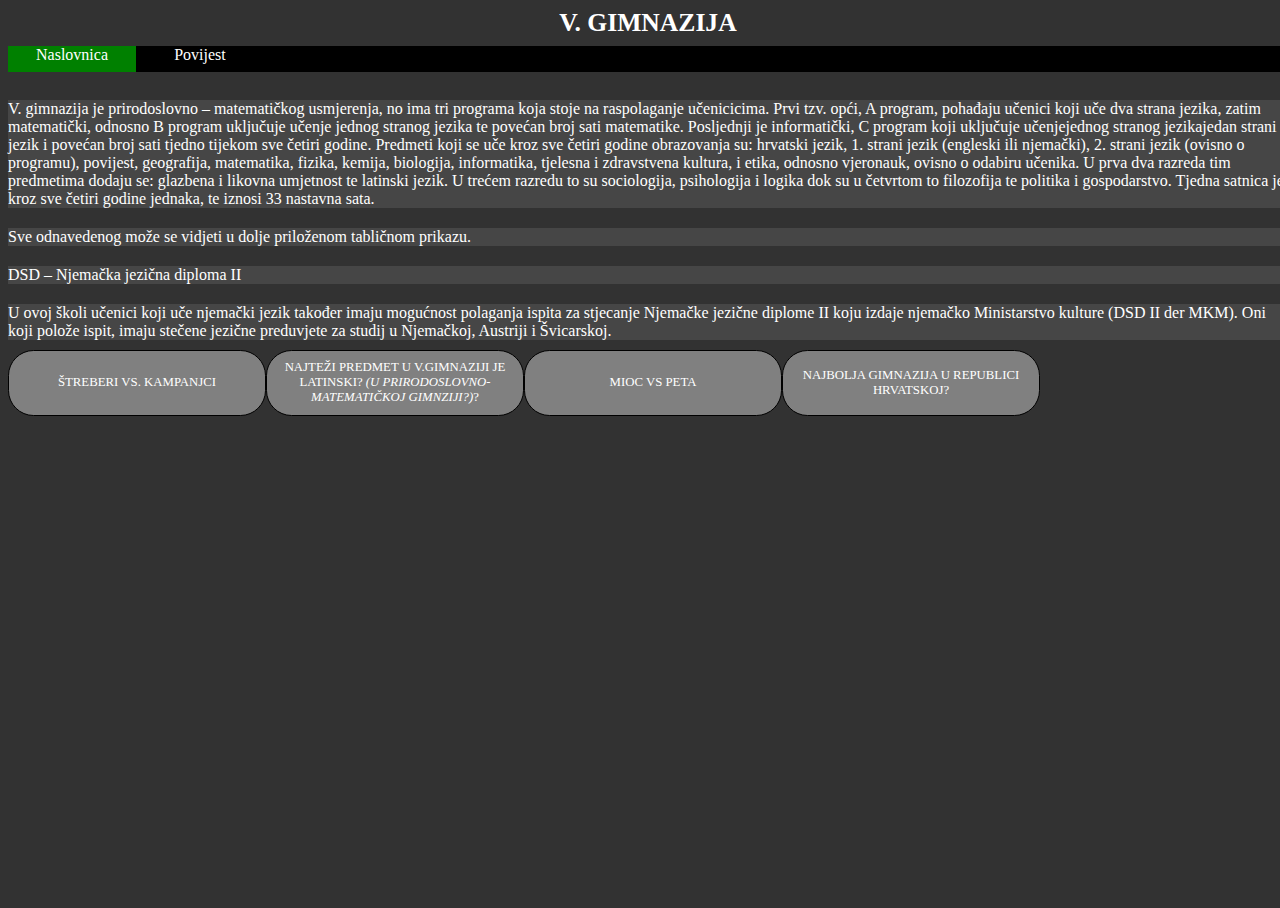
==== index.html @ 3739b646 "Add files via upload" ====
<!DOCTYPE html>
<html lang="en">
<head>
    <meta charset="UTF-8">
    <meta http-equiv="X-UA-Compatible" content="IE=edge">
    <meta name="viewport" content="width=device-width, initial-scale=1.0">
    <title>Website</title>
    <link rel="stylesheet" href="style.css">
</head>
<body>
    <div id="naslov">
        V. GIMNAZIJA
    </div>
    <div id="navlist">
        <a href="./index.html" class="navbutton selected"><span>Naslovnica</span></a>
        <a href="./Stranice/history.html" class="navbutton"><span>Povijest</span></a>
    </div>
    <br>
    <div class="Text">
        V. gimnazija je prirodoslovno – matematičkog usmjerenja, no ima tri programa koja stoje na raspolaganje učenicicima.
        Prvi tzv. opći, A program, pohađaju učenici koji uče dva strana jezika, zatim matematički, odnosno B program uključuje učenje jednog stranog jezika te povećan broj sati matematike.
        Posljednji je informatički, C program koji uključuje učenjejednog stranog jezikajedan strani jezik i povećan broj sati tjedno tijekom sve četiri godine.
        Predmeti koji se uče kroz sve četiri godine obrazovanja su: hrvatski jezik, 1. strani jezik (engleski ili njemački), 2. strani jezik (ovisno o programu), povijest, geografija, matematika, fizika, kemija, biologija, informatika, tjelesna i zdravstvena kultura, i etika, odnosno vjeronauk, ovisno o odabiru učenika.
        U prva dva razreda tim predmetima dodaju se: glazbena i likovna umjetnost te latinski jezik. U trećem razredu to su sociologija, psihologija i logika dok su u četvrtom to filozofija te politika i gospodarstvo. Tjedna satnica je kroz sve četiri godine jednaka, te iznosi 33 nastavna sata.
    </div>
    <div class="Text">
        Sve odnavedenog može se vidjeti u dolje priloženom tabličnom prikazu.
   </div>
    <div class="Text">
        DSD – Njemačka jezična diploma II
    </div>
    <div class="Text">
        U ovoj školi učenici koji uče njemački jezik također imaju mogućnost polaganja ispita za stjecanje Njemačke jezične diplome II koju izdaje njemačko Ministarstvo kulture (DSD II der MKM). Oni koji polože ispit, imaju stečene jezične preduvjete za studij u Njemačkoj, Austriji i Švicarskoj.
    </div>
    <br>
    <br>
    <div id="main">
        <a href="./Stranice/news1.html" class="news"><span>ŠTREBERI VS. KAMPANJCI</span></a>
        <a href="./Stranice/news2.html" class="news"><span>NAJTEŽI PREDMET U V.GIMNAZIJI JE LATINSKI? <i>(U PRIRODOSLOVNO-MATEMATIČKOJ GIMNZIJI?)</i>?</span></a>
        <a href="./Stranice/news3.html" class="news"><span>MIOC VS PETA</span></a>
        <a href="./Stranice/news4.html" class="news"><span>NAJBOLJA GIMNAZIJA U REPUBLICI HRVATSKOJ?</span></a>
    </div>
</body>
</html>
---- style.css ----
body, html {
    height: 100%;
    width: 100%;
    background-color: rgb(50,50,50);
    font-family: 'Segoe UI';
}
.navbutton {
    text-decoration: none;
    color: white;
    height: 100%;
    width: 10vw;
    position: inherit;
    float:left;
    display: block;
    text-align: center;
}
#naslov {
    margin: auto auto;
    height: 3vw;
    color: white;
    font-weight: bold;
    font-size: 2vw;
    width: 100%;
    display: block;
    text-align: center;
    position: relative;
}
.navbutton > span {
    padding: auto auto;
    font-size: 1.25vw;
    height: 100%;
    position: relative;
}
.news {
    text-decoration: none;
    color: white;
    display:grid;
    background-color: grey;
    margin: 0px auto;
    border: 1px black solid;
    width: 20vw;
    height: 5vw;
    float: left;
    border-radius: 2vw;
    position: inherit;
}
.Text {
    background-color: rgb(70,70,70);
    color: white;
    width: 100%;
    height: auto;
    margin: 10px 0px;
    float:left;
    position:relative;
    font-size: 1.25vw;
}
.image {
    width: 10%;
    position: relative;
    display: block;
    margin: auto auto;
}
.news > span {
    font-size: 1vw;
    margin: auto auto;
    text-align: center;
}
.selected {
    background-color: green;
}
#navlist {
    width: 100%;
    height: 2vw;
    position: inherit;
    background-color: black;
}
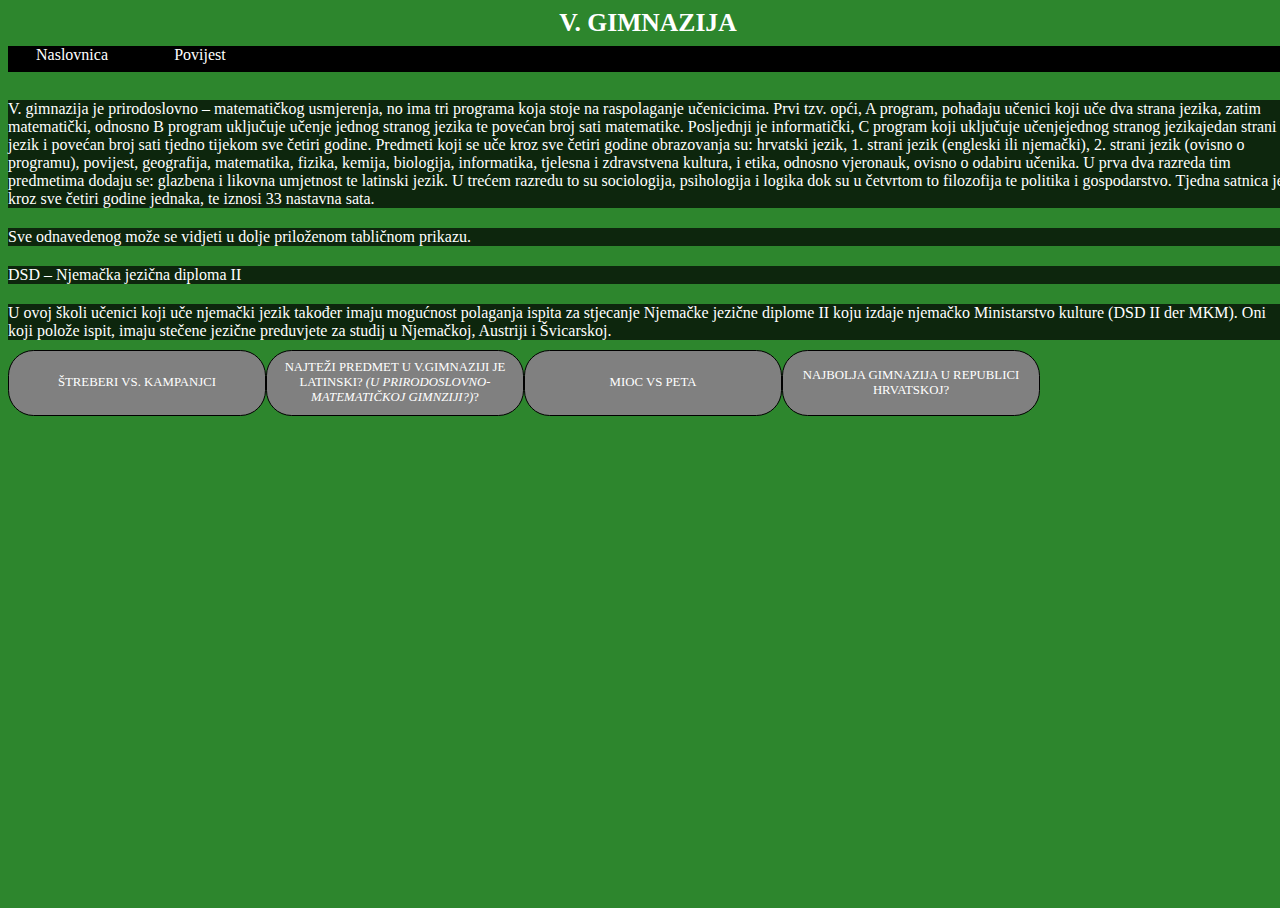
==== commit b7fde5a2: "Update index.html" ====
--- a/index.html
+++ b/index.html
@@ -12,8 +12,8 @@
         V. GIMNAZIJA
     </div>
     <div id="navlist">
-        <a href="./index.html" class="navbutton selected"><span>Naslovnica</span></a>
-        <a href="./Stranice/history.html" class="navbutton"><span>Povijest</span></a>
+        <a href="index.html" class="navbutton selected"><span>Naslovnica</span></a>
+        <a href="history.html" class="navbutton"><span>Povijest</span></a>
     </div>
     <br>
     <div class="Text">
@@ -30,15 +30,16 @@
         DSD – Njemačka jezična diploma II
     </div>
     <div class="Text">
-        U ovoj školi učenici koji uče njemački jezik također imaju mogućnost polaganja ispita za stjecanje Njemačke jezične diplome II koju izdaje njemačko Ministarstvo kulture (DSD II der MKM). Oni koji polože ispit, imaju stečene jezične preduvjete za studij u Njemačkoj, Austriji i Švicarskoj.
+        U ovoj školi učenici koji uče njemački jezik također imaju mogućnost polaganja ispita za stjecanje Njemačke jezične diplome II koju izdaje njemačko Ministarstvo kulture 
+        (DSD II der MKM). Oni koji polože ispit, imaju stečene jezične preduvjete za studij u Njemačkoj, Austriji i Švicarskoj.
     </div>
     <br>
     <br>
     <div id="main">
-        <a href="./Stranice/news1.html" class="news"><span>ŠTREBERI VS. KAMPANJCI</span></a>
-        <a href="./Stranice/news2.html" class="news"><span>NAJTEŽI PREDMET U V.GIMNAZIJI JE LATINSKI? <i>(U PRIRODOSLOVNO-MATEMATIČKOJ GIMNZIJI?)</i>?</span></a>
-        <a href="./Stranice/news3.html" class="news"><span>MIOC VS PETA</span></a>
-        <a href="./Stranice/news4.html" class="news"><span>NAJBOLJA GIMNAZIJA U REPUBLICI HRVATSKOJ?</span></a>
+        <a href="news1.html" class="news"><span>ŠTREBERI VS. KAMPANJCI</span></a>
+        <a href="news2.html" class="news"><span>NAJTEŽI PREDMET U V.GIMNAZIJI JE LATINSKI? <i>(U PRIRODOSLOVNO-MATEMATIČKOJ GIMNZIJI?)</i>?</span></a>
+        <a href="news3.html" class="news"><span>MIOC VS PETA</span></a>
+        <a href="news4.html" class="news"><span>NAJBOLJA GIMNAZIJA U REPUBLICI HRVATSKOJ?</span></a>
     </div>
 </body>
-</html>+</html>
--- a/style.css
+++ b/style.css
@@ -1,7 +1,7 @@
 body, html {
     height: 100%;
     width: 100%;
-    background-color: rgb(50,50,50);
+    background-color: #2d862d;
     font-family: 'Segoe UI';
 }
 .navbutton {
@@ -45,7 +45,7 @@
     position: inherit;
 }
 .Text {
-    background-color: rgb(70,70,70);
+    background-color: #0d260d;
     color: white;
     width: 100%;
     height: auto;
@@ -55,7 +55,8 @@
     font-size: 1.25vw;
 }
 .image {
-    width: 10%;
+    width: 600px;
+    height: 600px;
     position: relative;
     display: block;
     margin: auto auto;
@@ -66,11 +67,49 @@
     text-align: center;
 }
 .selected {
-    background-color: green;
+    background-color: black;
 }
 #navlist {
     width: 100%;
     height: 2vw;
     position: inherit;
     background-color: black;
-}+}
+
+ @media only screen and (max-width: 600p) {
+.container nav {width: 100vw; height: 60px; font-size: 15p;}
+.container {width: 100vw;}
+.sec {width: 200px;}
+.sec p {font-size: 20px;}
+.kategorije {width: 100vw; padding: 0vw}
+.text h2 {font-size: 30px;}
+.row {display: inline-block; width: 100vww}
+.slike img {width: 200px; height: 200px;}
+.slike {display: block; margin: auto;}
+.info {width: 100vw;}
+.tekst {display: inline-block; align-items: center; justify-content: center;}
+.tekst img {width: 200px; height: 200px; display: block; margin: auto;}
+.about-me {width: 100vw;}
+.about.me h2 {text-align: center;}
+.tekst1 {font-size: 17px; width: 55vw; text-align: center; margin-left: 25vw;}
+}
+
+@media only screen and (max-width: 844px) and (min-width: 601px) {
+    .container nav {width: 100vw; height; 60px; font-size: 15px;}
+    .container {width: 100vw;}
+    .sec {width; 200px;}
+    .kategorije {width: 100vw; padding: 0vw}
+    .text h2 {font-size: 30px;}
+    .row {display: inline-block; width: 100vw;}
+    .slike img {idth: 200px; height: 200px;}
+    .slike {display: block; margin: auto;}
+    .info {width: 100vw;}
+    .tekst {display: inline-block; align-items: center; justify-content: center;}
+    .tekst img {width: 200px; height: 200px; display: block;margin: auto;}
+    .about-me {width: 100vw;}
+    .about-me h2 {font-size: 45px;}
+    .about-me {text-align: center;}
+    .tekst1 { font-size: 17px; width: 55vw; text-align: center; margin-left: 25vw;}
+    }
+
+
